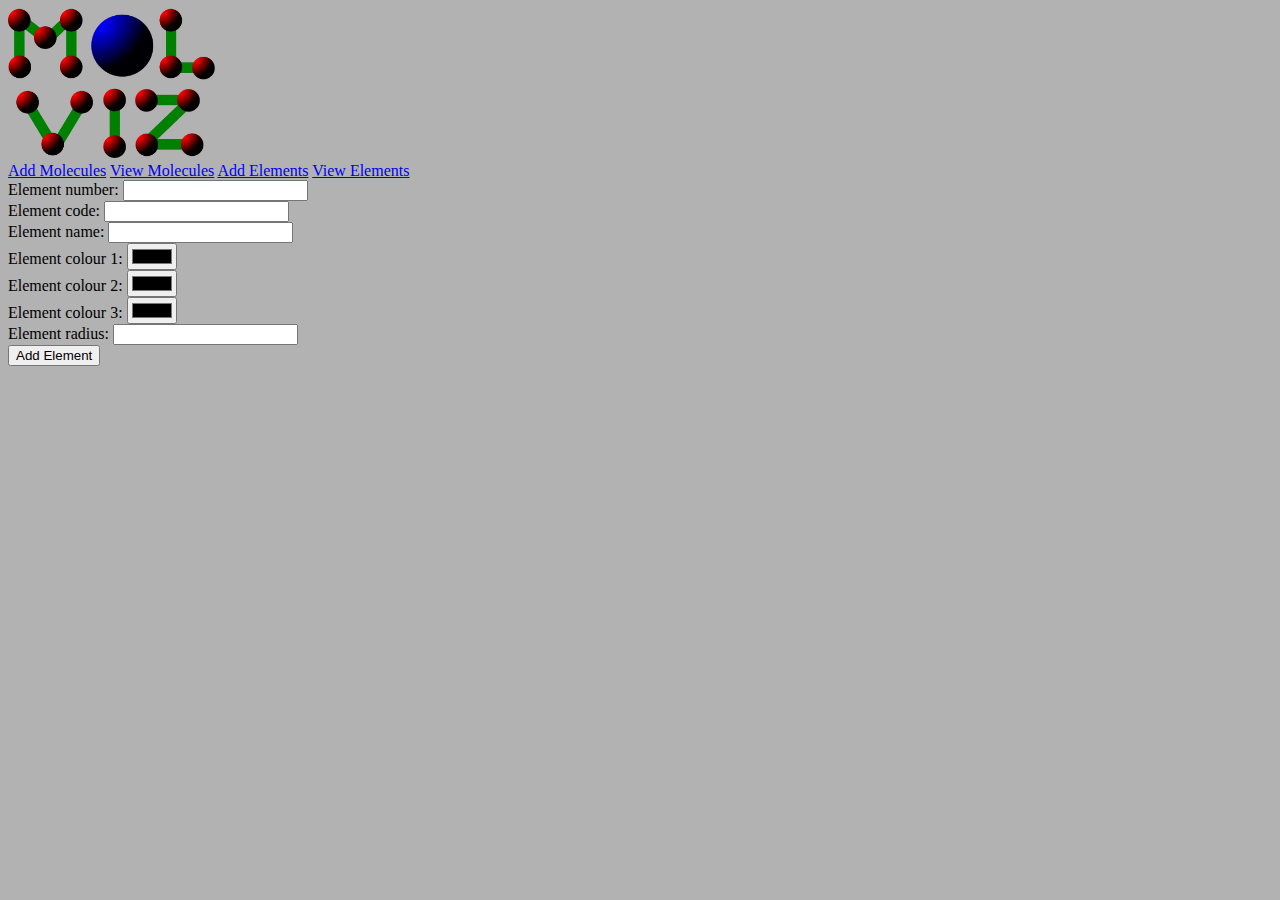
==== add-elements.html @ 2991f31b "initial commit" ====
<!DOCTYPE html>
    <html lang="en">
        <head>
            <meta charset="utf-8"/>
            <title>MolViz</title>
            <link rel="stylesheet" type="text/css" href="style.css">
            <div class="logo">
                <a href="index.html">
                    <img src="logo.png" alt="MolViz" height="150px">
                </a>
            </div>
            <div class="navbar">
                <a href="add-molecules.html">Add Molecules</a>
                <a href="view-molecules.html">View Molecules</a>
                <a href="add-elements.html">Add Elements</a>
                <a href="view-elements.html">View Elements</a>
            </div>
        </head>
        <body>
            <label id="element-number-input">Element number:</label>
            <input type="number" id="element-number"/><br>
            <label id="element-code-input">Element code:</label>
            <input type="text" id="element-code"/><br>
            <label id="element-name-input">Element name:</label>
            <input type="text" id="element-name"/><br>
            <label id="element-color1-input">Element colour 1:</label>
            <input type="color" id="element-color1"/><br>
            <label id="element-color2-input">Element colour 2:</label>
            <input type="color" id="element-color2"/><br>
            <label id="element-color3-input">Element colour 3:</label>
            <input type="color" id="element-color3"/><br>
            <label id="element-radius-input">Element radius:</label>
            <input type="number" id="element-number"/><br>
            <button id="submit-element-button">Add Element</button>
        </body>
    </html>
---- style.css ----
body {
    background-color: rgb(178, 178, 178);
}

header {
    background-color: green;
}

.nav-bar {
    background-color: aquamarine;
}

.homepage-options {
    background-color: aliceblue;
}
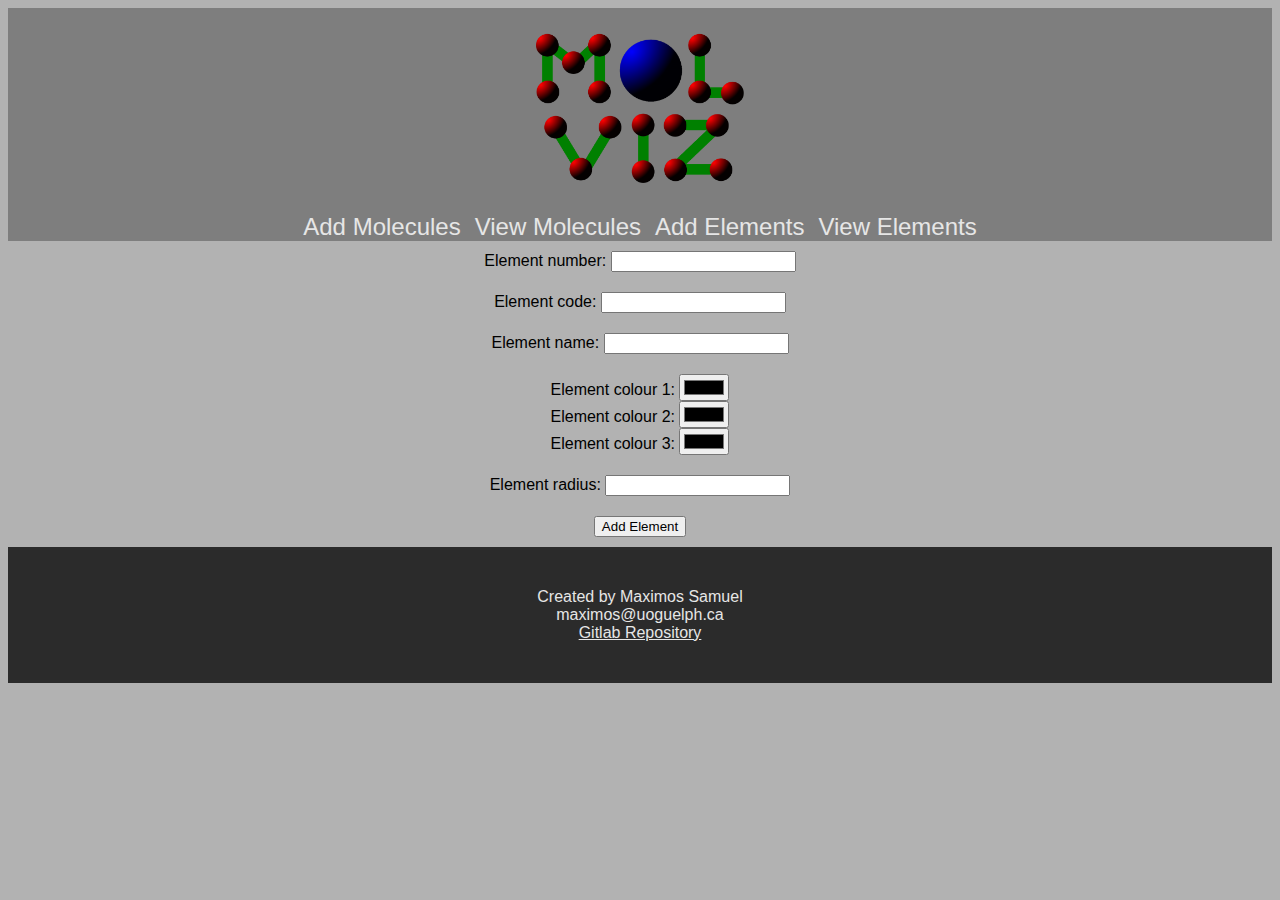
==== commit 168fd1b5: "Pretty much done styling" ====
--- a/add-elements.html
+++ b/add-elements.html
@@ -1,8 +1,10 @@
 <!DOCTYPE html>
     <html lang="en">
         <head>
+            <script src="https://ajax.googleapis.com/ajax/libs/jquery/3.6.3/jquery.min.js"></script>
+            <script src="add-elements.js"></script>
             <meta charset="utf-8"/>
-            <title>MolViz</title>
+            <title>Add Element</title>
             <link rel="stylesheet" type="text/css" href="style.css">
             <div class="logo">
                 <a href="index.html">
@@ -17,20 +19,42 @@
             </div>
         </head>
         <body>
-            <label id="element-number-input">Element number:</label>
-            <input type="number" id="element-number"/><br>
-            <label id="element-code-input">Element code:</label>
-            <input type="text" id="element-code"/><br>
-            <label id="element-name-input">Element name:</label>
-            <input type="text" id="element-name"/><br>
-            <label id="element-color1-input">Element colour 1:</label>
-            <input type="color" id="element-color1"/><br>
-            <label id="element-color2-input">Element colour 2:</label>
-            <input type="color" id="element-color2"/><br>
-            <label id="element-color3-input">Element colour 3:</label>
-            <input type="color" id="element-color3"/><br>
-            <label id="element-radius-input">Element radius:</label>
-            <input type="number" id="element-number"/><br>
-            <button id="submit-element-button">Add Element</button>
+            <div class="element-input">
+                <div class="number-input">    
+                    <label id="element-number-input">Element number:</label>
+                    <input type="number" id="element-number"/><br>
+                </div>
+                <div class="code-input">
+                    <label id="element-code-input">Element code:</label>
+                    <input type="text" id="element-code"/><br>
+                </div>
+                <div class="name-input">
+                    <label id="element-name-input">Element name:</label>
+                    <input type="text" id="element-name"/><br>
+                </div>
+                <div class="color-input">
+                    <label id="element-color1-input">Element colour 1:</label>
+                    <input type="color" id="element-color1"/><br>
+                    <label id="element-color2-input">Element colour 2:</label>
+                    <input type="color" id="element-color2"/><br>
+                    <label id="element-color3-input">Element colour 3:</label>
+                    <input type="color" id="element-color3"/><br>
+                </div>
+                <div class="radius-input">
+                    <label id="element-radius-input">Element radius:</label>
+                    <input type="number" id="element-radius"/><br>
+                </div>
+                <div class="submit-button">
+                    <button id="button">Add Element</button>
+                </div>
+            </div>
         </body>
+        <footer>
+            <div id="footerdiv">
+                <p>
+                    Created by Maximos Samuel<br>maximos@uoguelph.ca<br>
+                    <a href="https://gitlab.socs.uoguelph.ca/2750w23/maximos/A4">Gitlab Repository</a>
+                </p>
+            </div>
+        </footer>
     </html>--- a/style.css
+++ b/style.css
@@ -1,15 +1,84 @@
+.logo{
+    padding: 2%;
+    background-color: rgb(126, 126, 126);
+    text-align: center;
+}
+
+.navbar{
+    text-align: center;
+    background-color: rgb(126, 126, 126);
+}
+
+.navbar a{
+    padding: 15px;
+    font-family: 'Segoe UI', Tahoma, Geneva, Verdana, sans-serif;
+    font-size: x-large;
+    text-decoration: none;
+    color: rgb(0, 0, 138);
+}
+
 body {
     background-color: rgb(178, 178, 178);
+    
 }
 
-header {
-    background-color: green;
+.element-input div{
+    padding: 10px;
+    text-align: center;
+    font-family: 'Franklin Gothic Medium', 'Arial Narrow', Arial, sans-serif;
 }
 
-.nav-bar {
-    background-color: aquamarine;
+.homepage-options{
+    display: block;
 }
 
-.homepage-options {
-    background-color: aliceblue;
+.homepage-options div{
+    display: flex;
+    justify-content: center;
+}
+
+.homepage-options div div{
+    display: flexbox;
+}
+
+.homepage-options div div h2{
+    text-decoration: none;
+    color: black;
+}
+
+.molecule-input div{
+    text-align: center;
+    padding:10px;
+    font-family: 'Franklin Gothic Medium', 'Arial Narrow', Arial, sans-serif;
+}
+
+body{
+    position:relative;
+}
+
+footer{
+    width: 100%;
+    padding-top: 2%;
+    padding-bottom: 2%;
+    bottom: 0;
+    text-align: center;
+    background-color: rgb(43, 43, 43);
+    color: rgb(230, 230, 230);
+    font-family:'Franklin Gothic Medium', 'Arial Narrow', Arial, sans-serif;
+    text-decoration: none;
+}
+
+.footerdiv a, a:link{
+    padding: 5px;
+    text-align: center;
+    color: rgb(230, 230, 230);
+    font-family:'Franklin Gothic Medium', 'Arial Narrow', Arial, sans-serif
+}
+
+table, th, td{
+    border: 1px solid;
+    border-collapse: collapse;
+    background-color: rgb(206, 206, 206);
+    color:rgb(0, 0, 61);
+    padding: 5px;
 }